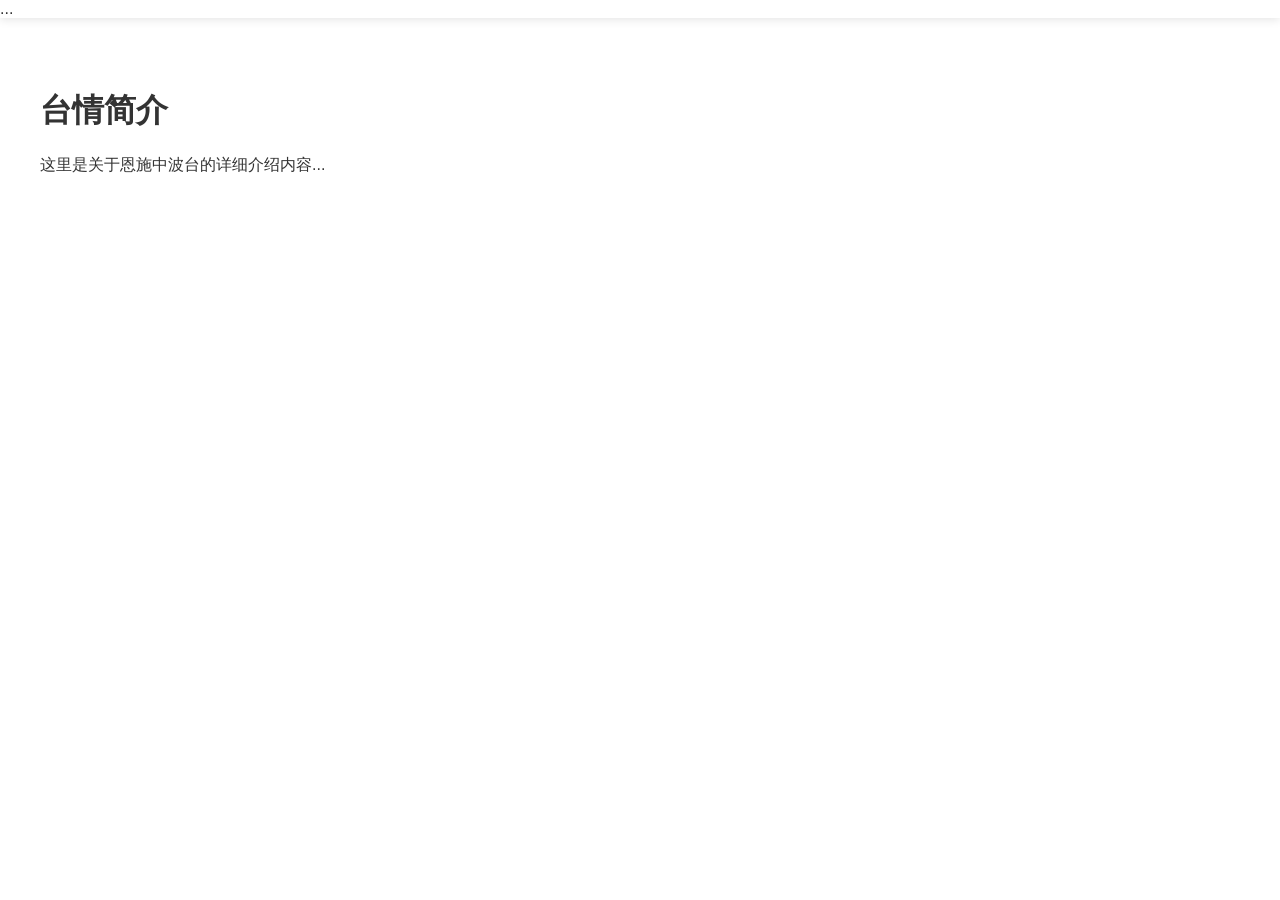
==== about.html @ 3358ec28 "Add files via upload" ====
<!DOCTYPE html>
<html lang="zh-CN">
<head>
    <meta charset="UTF-8">
    <title>台情简介 - 恩施中波台</title>
    <link rel="stylesheet" href="style.css"> </head>
<body>
    <header class="header"> ... </header>

    <main class="container" style="padding: 50px 20px;">
        <h1>台情简介</h1>
        <p>这里是关于恩施中波台的详细介绍内容...</p>
    </main>
</body>
</html>
---- style.css ----
:root {
    --primary-color: #c0392b; /* 中波台常用的稳重红 */
    --dark-color: #2c3e50;
    --light-gray: #f4f7f6;
    --white: #ffffff;
}
html {
    scroll-behavior: smooth; /* 开启全局平滑滚动 */
}
body {
    font-family: "Microsoft YaHei", sans-serif;
    margin: 0;
    color: #333;
    background-color: var(--white);
}

.container {
    max-width: 1200px;
    margin: 0 auto;
    padding: 0 20px;
}

/* 导航 */
.header {
    background: var(--white);
    box-shadow: 0 2px 10px rgba(0,0,0,0.1);
    position: sticky;
    top: 0;
    z-index: 1000;
}

.header .container {
    display: flex;
    justify-content: space-between;
    align-items: center;
    height: 80px;
}

.logo {
    font-size:30px;
    font-weight: bold;
    color: var(--primary-color);
}

.nav ul {
    display: flex;
    list-style: none;
}

.nav ul li { margin-left: 30px; }

.nav a {
    text-decoration: none;
    color: var(--dark-color);
    font-weight: 500;
    transition: 0.3s;
}

.nav a:hover, .nav a.active { color: var(--primary-color); }

/* 轮播图 */
.slider {
    position: relative;
    height: 500px;
    overflow: hidden;
    background: #000;
}

.slide {
    position: absolute;
    width: 100%;
    height: 100%;
    background-size: cover;
    background-position: center;
    opacity: 0;
    transition: opacity 1s ease-in-out;
    display: flex;
    align-items: center;
    justify-content: center;
    text-align: center;
}

.slide.active { opacity: 1; }

.slide-content {
    color: white;
    background: rgba(0,0,0,0.5);
    padding: 40px;
    border-radius: 10px;
}

.slide-content h2 { font-size: 3rem; margin-bottom: 10px; }

.prev, .next {
    position: absolute;
    top: 50%;
    transform: translateY(-50%);
    background: rgba(0,0,0,0.3);
    color: white;
    border: none;
    padding: 15px;
    cursor: pointer;
    font-size: 20px;
}

.next { right: 0; }
.prev { left: 0; }

/* 常用选项 */
.services { padding: 20px 0; }

.section-title { text-align: center; margin-bottom: 0px; }

.underline {
    width: 60px;
    height: 4px;
    background: var(--primary-color);
    margin: 10px auto;
}

.service-grid {
    display: grid;
    grid-template-columns: repeat(auto-fit, minmax(250px, 1fr));
    gap: 30px;
}

.service-item {
    background: var(--light-gray);
    padding: 40px 20px;
    text-align: center;
    border-radius: 8px;
    transition: transform 0.3s;
}

.service-item:hover { transform: translateY(-10px); }

.service-item .icon { font-size: 40px; margin-bottom: 15px; }

/* 页脚 */
.footer {
    background: var(--dark-color);
    color: white;
    text-align: center;
    padding: 40px 0;
    font-size: 14px;
}
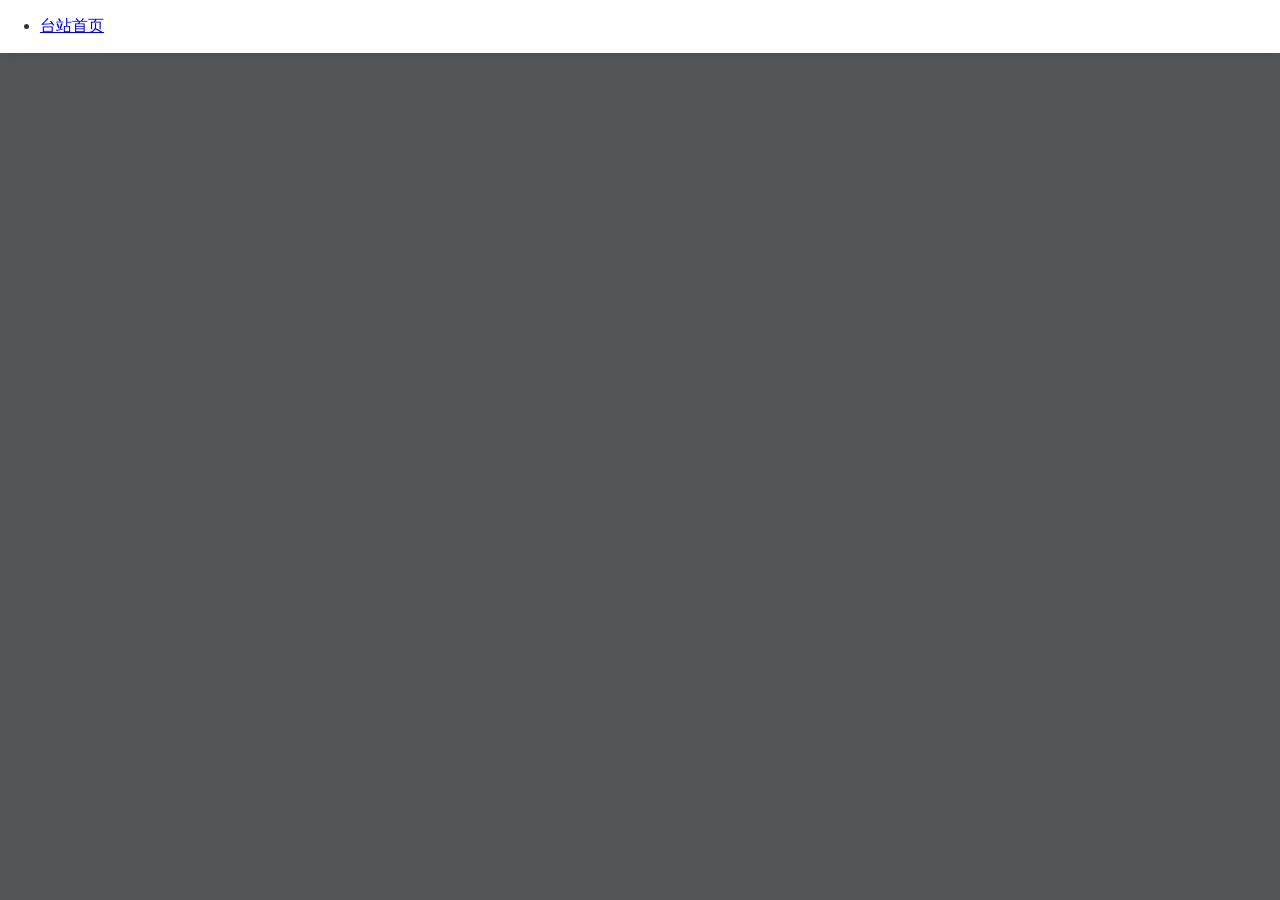
==== commit 37570635: "Add files via upload" ====
--- a/about.html
+++ b/about.html
@@ -2,14 +2,77 @@
 <html lang="zh-CN">
 <head>
     <meta charset="UTF-8">
+    <meta name="viewport" content="width=device-width, initial-scale=1.0">
     <title>台情简介 - 恩施中波台</title>
-    <link rel="stylesheet" href="style.css"> </head>
+    <link rel="stylesheet" href="style.css">
+    <style>
+        /* 确保页面基础结构不留白 */
+        html, body {
+            height: 100%;
+            margin: 0;
+            padding: 0;
+            overflow: hidden; /* 防止出现双滚动条 */
+        }
+
+        /* 布局容器：垂直排列导航和内容 */
+        .page-wrapper {
+            display: flex;
+            flex-direction: column;
+            height: 100vh;
+        }
+
+        /* 顶部导航栏微调，确保不遮挡 */
+        .header {
+            flex-shrink: 0; /* 禁止导航栏被压缩 */
+            z-index: 10;
+            box-shadow: 0 2px 10px rgba(0,0,0,0.1);
+        }
+
+        /* PDF 容器：占据所有剩余空间 */
+        .pdf-main {
+            flex-grow: 1; /* 自动填充剩余高度 */
+            width: 100%;
+            background-color: #525659; /* 模拟阅读器背景色 */
+            position: relative;
+        }
+
+        /* 让 iframe 彻底铺满容器 */
+        .pdf-frame {
+            position: absolute;
+            top: 0;
+            left: 0;
+            width: 100%;
+            height: 100%;
+            border: none;
+        }
+
+        /* 移动端适配：如果是小屏幕，可以适当调整高度 */
+        @media (max-width: 768px) {
+            .header {
+                padding: 10px;
+            }
+        }
+    </style>
+</head>
 <body>
-    <header class="header"> ... </header>
+    <div class="page-wrapper">
+        <header class="header">
+            <nav class="nav-container">
+                               <ul class="nav-links">
+                    <li><a href="index.html">台站首页</a></li>
+                    
+                    </ul>
+            </nav>
+        </header>
 
-    <main class="container" style="padding: 50px 20px;">
-        <h1>台情简介</h1>
-        <p>这里是关于恩施中波台的详细介绍内容...</p>
-    </main>
+        <main class="pdf-main">
+            <iframe 
+                src="./about.pdf#toolbar=0&navpanes=0&scrollbar=1" 
+                class="pdf-frame"
+                title="台情简介文档">
+                您的浏览器不支持在线预览，请 <a href="./about.pdf">点击此处下载文档</a>。
+            </iframe>
+        </main>
+    </div>
 </body>
 </html>
--- a/style.css
+++ b/style.css
@@ -144,3 +144,74 @@
     padding: 40px 0;
     font-size: 14px;
 }
+/* 留言区域整体背景 */
+.message-section {
+    background-color: #f8f9fa;
+    padding: 80px 0;
+}
+
+/* 表单容器 */
+.message-form {
+    max-width: 650px;
+    margin: 0 auto;
+    background: #ffffff;
+    padding: 40px;
+    border-radius: 12px;
+    /* 增加柔和的阴影，使其更有立体感 */
+    box-shadow: 0 10px 30px rgba(0, 0, 0, 0.08);
+}
+
+/* 输入框组合 */
+.message-form input, 
+.message-form textarea {
+    width: 100%;
+    padding: 15px;
+    margin-bottom: 20px;
+    border: 1px solid #e0e0e0;
+    border-radius: 6px;
+    font-size: 16px;
+    background-color: #fafafa;
+    transition: all 0.3s ease; /* 过渡动画 */
+    box-sizing: border-box; /* 防止宽度溢出 */
+}
+
+/* 输入框点击（聚焦）时的状态 */
+.message-form input:focus, 
+.message-form textarea:focus {
+    outline: none;
+    border-color: var(--primary-color); /* 变成你设置的稳重红 */
+    background-color: #fff;
+    box-shadow: 0 0 8px rgba(192, 57, 43, 0.2); /* 淡淡的红晕 */
+}
+
+/* 文本域高度 */
+.message-form textarea {
+    resize: vertical; /* 只允许上下拉伸，防止撑破布局 */
+    min-height: 120px;
+}
+
+/* 提交按钮 */
+.submit-btn {
+    width: 100%;
+    padding: 16px;
+    background-color: var(--primary-color);
+    color: #ffffff;
+    border: none;
+    border-radius: 6px;
+    font-size: 18px;
+    font-weight: 600;
+    letter-spacing: 2px; /* 字间距加宽，更显大气 */
+    cursor: pointer;
+    transition: background 0.3s ease, transform 0.2s ease;
+}
+
+/* 按钮悬停效果 */
+.submit-btn:hover {
+    background-color: #a02e22;
+    transform: translateY(-1px); /* 悬停微动 */
+}
+
+/* 按钮点击瞬间 */
+.submit-btn:active {
+    transform: translateY(1px);
+}
